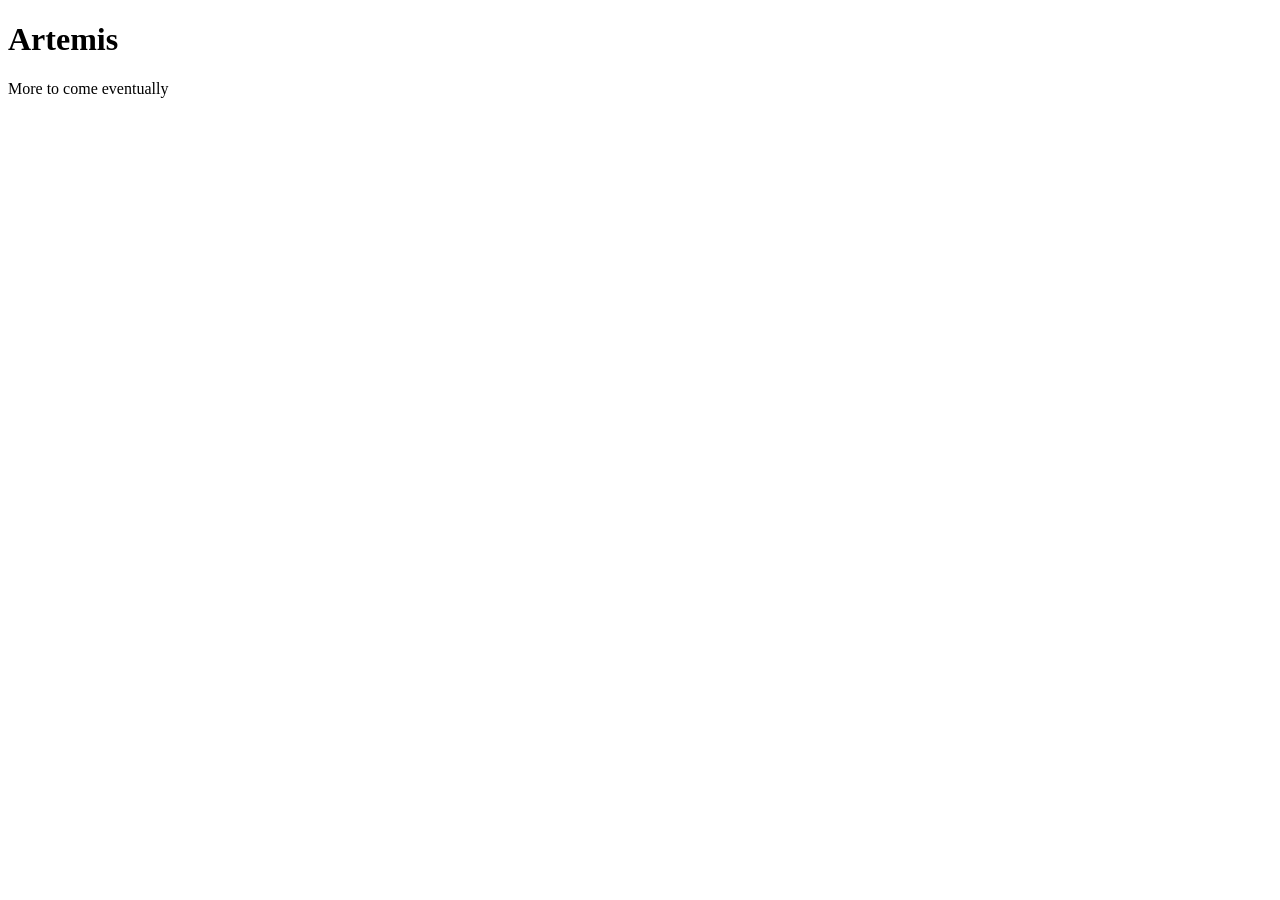
==== index.html @ 6e7a8d71 "Update index.html" ====
<!DOCTYPE html>

<html>
    <head>
        <meta charset="utf-8">
        <meta http-equiv="X-UA-Compatible" content="IE=edge">
        <title>Artemis</title>
        <meta name="description" content="Testing">
        <meta name="viewport" content="width=device-width, initial-scale=1">
        <link rel="stylesheet" href="style.css">
    </head>
    <body>
        <h1>Artemis</h1>
        More to come eventually
        <script src="" async defer></script>
    </body>
</html>
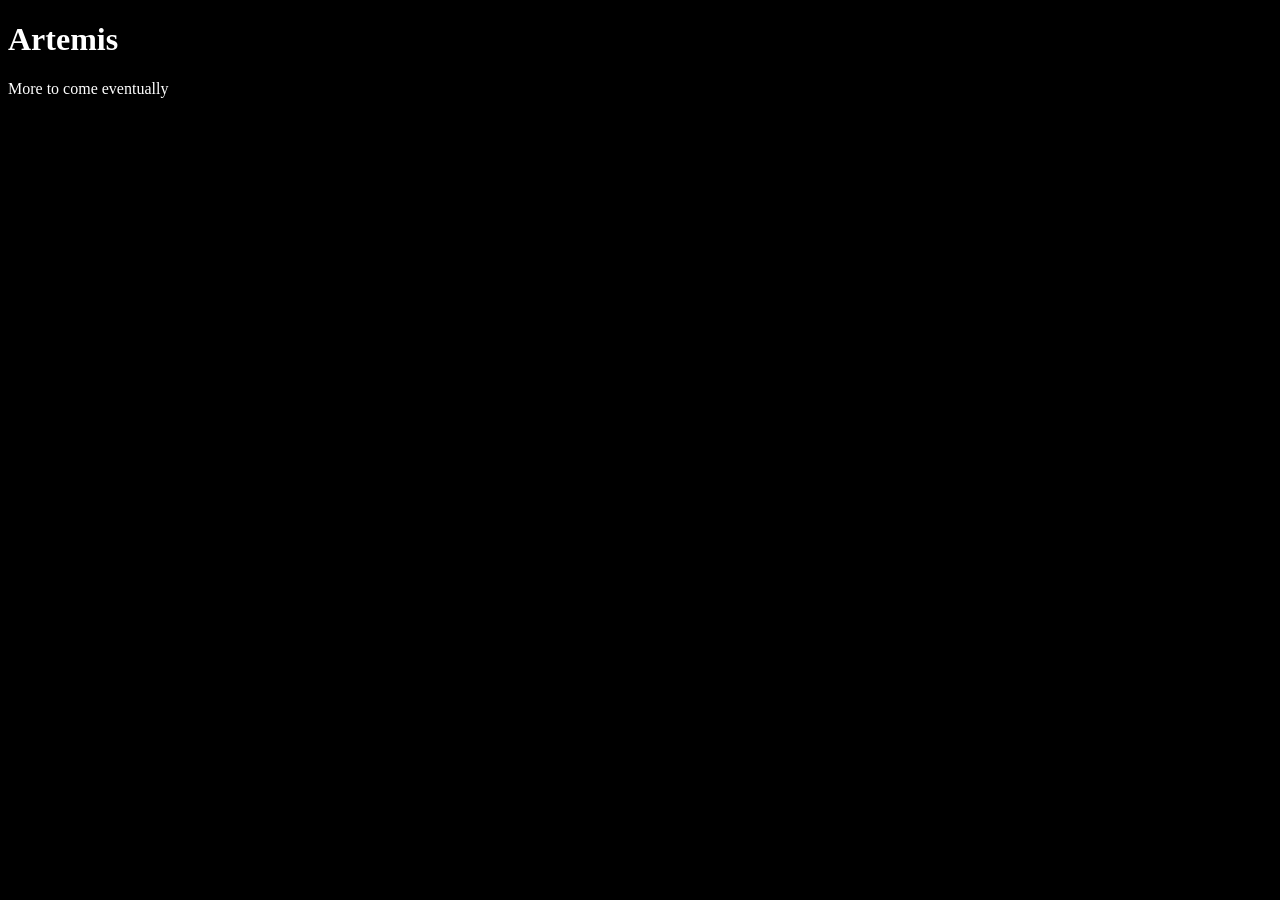
==== commit 368735e6: "favicon" ====
--- a/index.html
+++ b/index.html
@@ -8,6 +8,7 @@
         <meta name="description" content="Testing">
         <meta name="viewport" content="width=device-width, initial-scale=1">
         <link rel="stylesheet" href="style.css">
+        <link rel="icon" type="images/favicon.ico" href="images/favicon.ico">
     </head>
     <body>
         <h1>Artemis</h1>
--- a/style.css
+++ b/style.css
@@ -0,0 +1,4 @@
+body {
+     background-color:black;
+     color:white;
+}
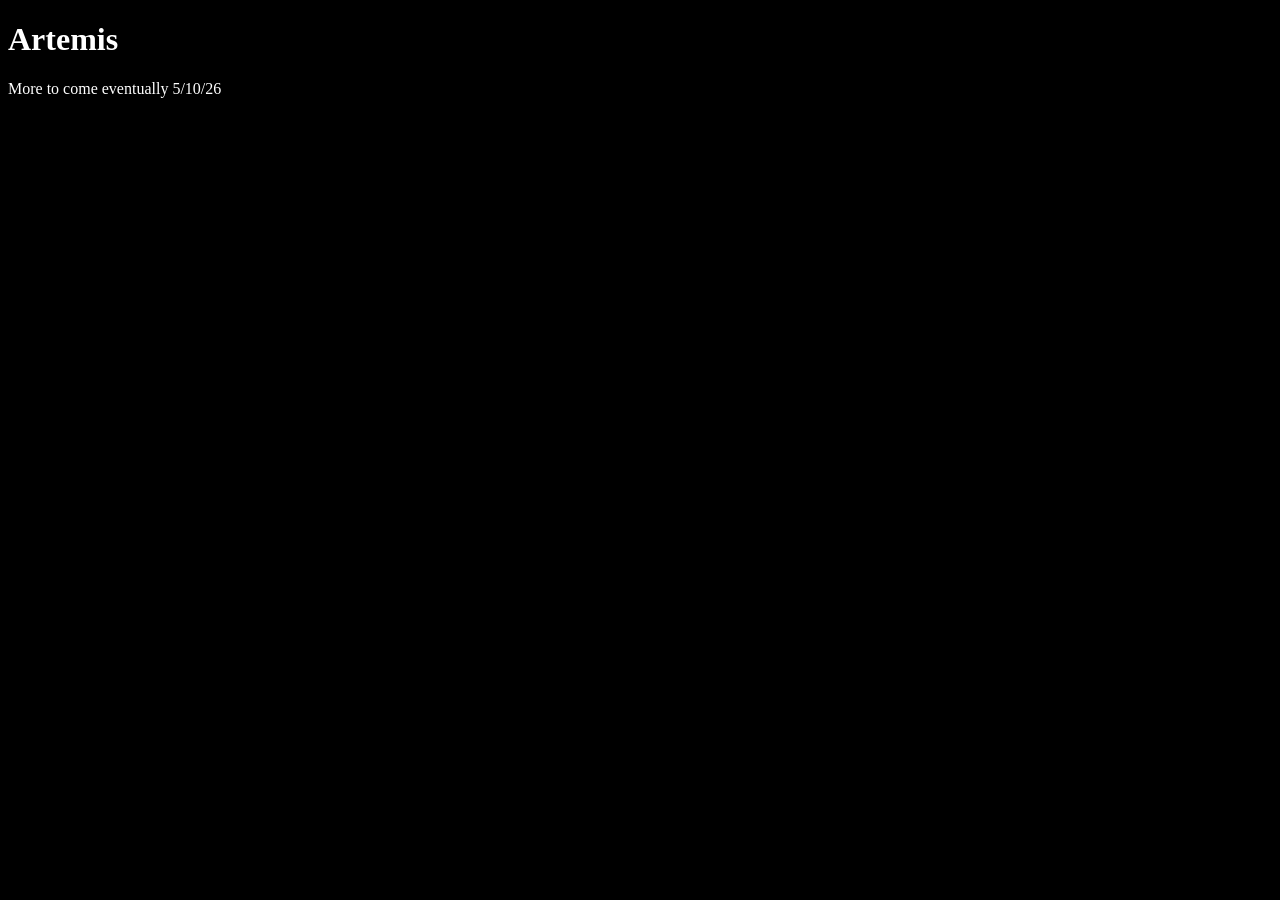
==== commit 8fad3b57: "Update index.html ￼" ====
--- a/index.html
+++ b/index.html
@@ -13,6 +13,8 @@
     <body>
         <h1>Artemis</h1>
         More to come eventually
+        
+        5/10/26
         <script src="" async defer></script>
     </body>
 </html>
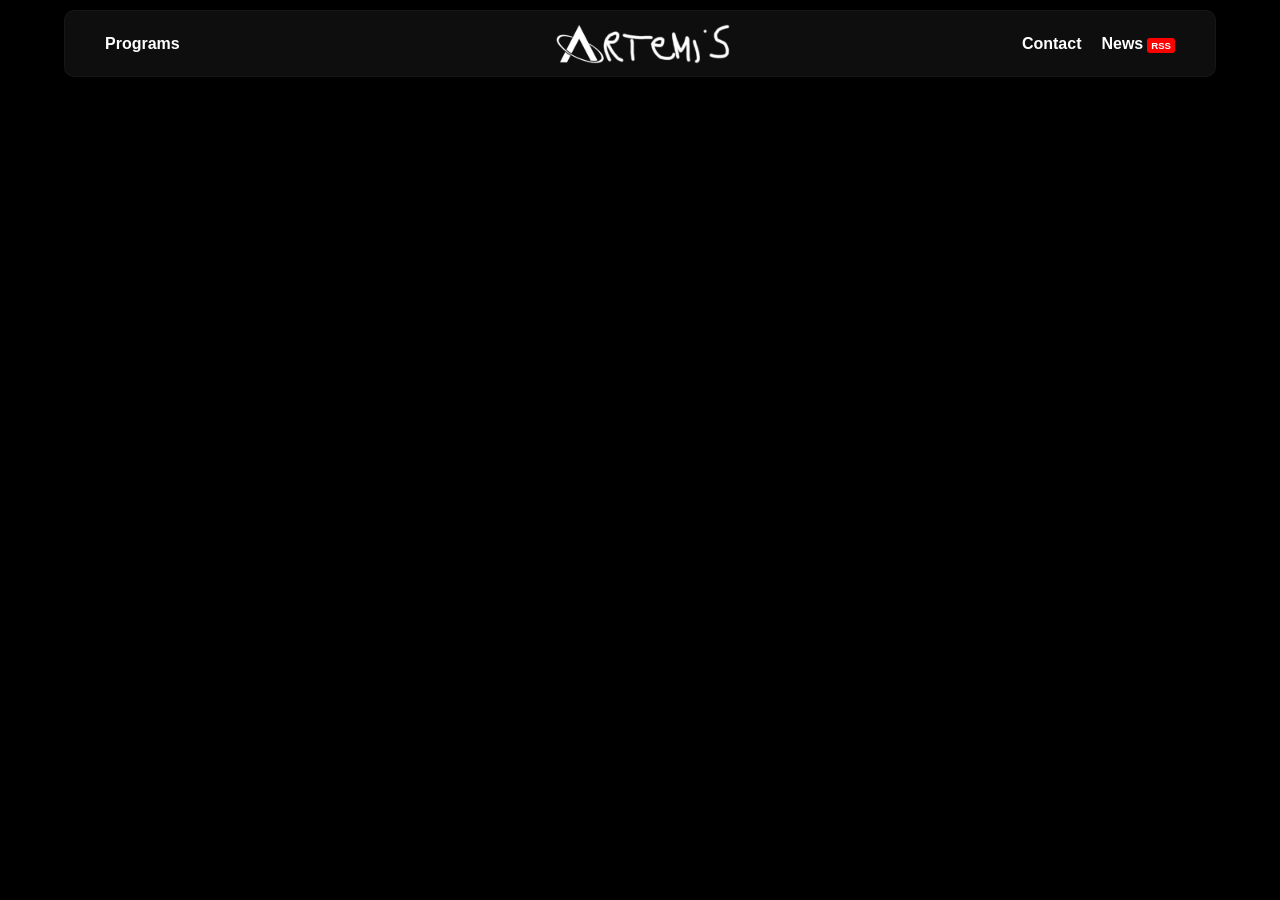
==== commit 47722724: "1" ====
--- a/index.html
+++ b/index.html
@@ -1,20 +1,42 @@
 <!DOCTYPE html>
+<html lang="en">
 
-<html>
-    <head>
-        <meta charset="utf-8">
-        <meta http-equiv="X-UA-Compatible" content="IE=edge">
-        <title>Artemis</title>
-        <meta name="description" content="Testing">
-        <meta name="viewport" content="width=device-width, initial-scale=1">
-        <link rel="stylesheet" href="style.css">
-        <link rel="icon" type="images/favicon.ico" href="images/favicon.ico">
-    </head>
-    <body>
-        <h1>Artemis</h1>
-        More to come eventually
-        
-        5/10/26
-        <script src="" async defer></script>
-    </body>
-</html>
+<head>
+  <link rel="icon" type="image/x-icon" href="/img/favicon.ico" />
+
+  <title>Home - Artemis</title>
+
+  <link rel="stylesheet" href="/src/code/css/style.css" />
+  <link rel="stylesheet" href="/src/code/css/nav.css"
+
+  <meta name="author" content="Artemis" />
+  <meta charset="utf-8">
+  <meta name="description" content="Artemis Online" />
+
+</head>
+
+<body>
+
+  <!-- Nav Bar -->
+<div class="navbar">
+
+  <!-- Left Section -->
+  <div class="navbar-left">
+    <a href="/src/">Programs</a>
+  </div>
+
+  <!-- Center Logo -->
+  <div class="navbar-center" href="/static/index.html">
+    <img src="/src/img/artemiscrap.png" alt="Violet2 Logo" class="logo" />
+  </div>
+
+  <!-- Right Section -->
+  <div class="navbar-right">
+    <a href="/">Contact</a>
+    <a href="/">News<span class="alert-badge">RSS</span></a>
+  </div>
+</div>
+
+</body>
+
+</html>
--- a/src/code/css/style.css
+++ b/src/code/css/style.css
@@ -0,0 +1,4 @@
+body {
+     background-color:black;
+     color:white;
+}
--- a/src/code/css/nav.css
+++ b/src/code/css/nav.css
@@ -0,0 +1,87 @@
+    body {
+      margin: 0;
+      background-color: #000;
+      font-family: Arial, sans-serif;
+    }
+
+    .navbar {
+      display: grid;
+      grid-template-columns: 1fr auto 1fr;
+      align-items: center;
+      padding: 12.5px 40px;
+      margin: 10px;
+      margin-left: 5%;
+      margin-right: 5%;
+
+      border-radius: 10px;
+      background: rgba(37, 37, 37, 0.384);
+      backdrop-filter: blur(10px);
+      border: 1px solid rgba(40, 40, 40, 0.3);
+    }
+
+    .navbar-left,
+    .navbar-right {
+      display: flex;
+      align-items: center;
+      gap: 20px;
+    }
+
+    .navbar-left {
+      justify-content: flex-start;
+    }
+
+    .navbar-right {
+      justify-content: flex-end;
+    }
+
+    .navbar-center {
+      display: flex;
+      justify-content: center;
+    }
+
+    .navbar a {
+      color: white;
+      text-decoration: none;
+      font-weight: bold;
+    }
+
+    .dropdown::after {
+      content: " ▼";
+      font-size: 0.7em;
+    }
+
+    .search-input {
+      background-color: #111;
+      border: 1px solid #444;
+      padding: 6px 10px;
+      color: white;
+    }
+
+    .alert-badge {
+      background-color: red;
+      color: white;
+      font-size: 0.6em;
+      padding: 2px 4px;
+      border-radius: 3px;
+      margin-left: 4px;
+    }
+    
+    img.logo {
+      height: 40px;
+    }
+
+    img.logo:hover {
+      animation-name: brighness-logo;
+      animation-duration: 0.5s;
+      filter: brightness(150%)
+    }
+
+    @keyframes brighness-logo {
+        from {filter: brightness(100%)}
+      to {filter: brightness(150%)}
+    }
+
+    @keyframes birghness_text {
+      from {color: white;}
+      to {color: #eb3a3a;}
+   }
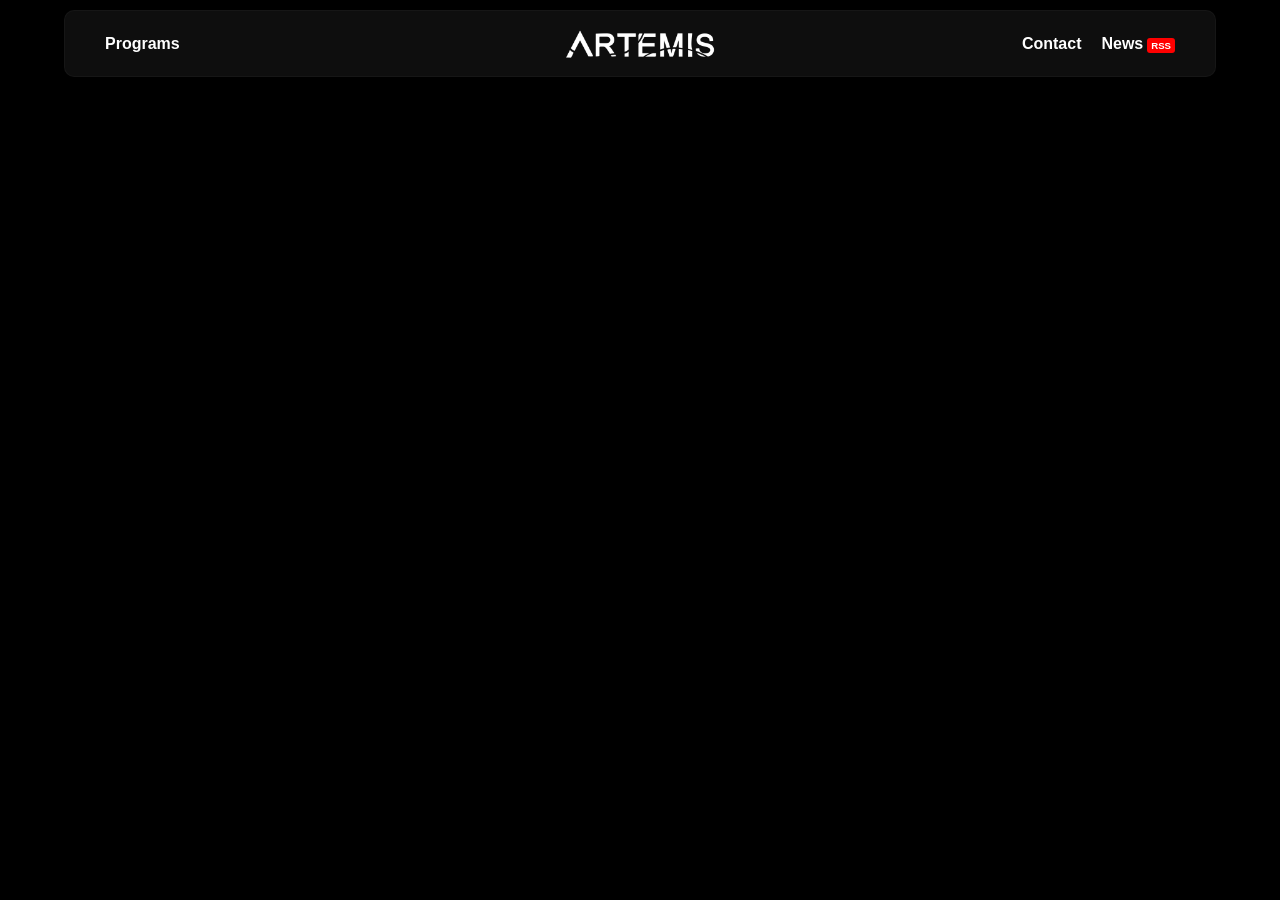
==== commit a42f611c: "Update index.html" ====
--- a/index.html
+++ b/index.html
@@ -2,7 +2,7 @@
 <html lang="en">
 
 <head>
-  <link rel="icon" type="image/x-icon" href="/img/favicon.ico" />
+  <link rel="icon" type="image/x-icon" href="/src/img/favicon.ico" />
 
   <title>Home - Artemis</title>
 
@@ -27,7 +27,7 @@
 
   <!-- Center Logo -->
   <div class="navbar-center" href="/static/index.html">
-    <img src="/src/img/artemiscrap.png" alt="Violet2 Logo" class="logo" />
+    <img src="/src/img/atms-big.png" alt="Violet2 Logo" class="logo" /> 
   </div>
 
   <!-- Right Section -->
@@ -39,4 +39,4 @@
 
 </body>
 
-</html>+</html>
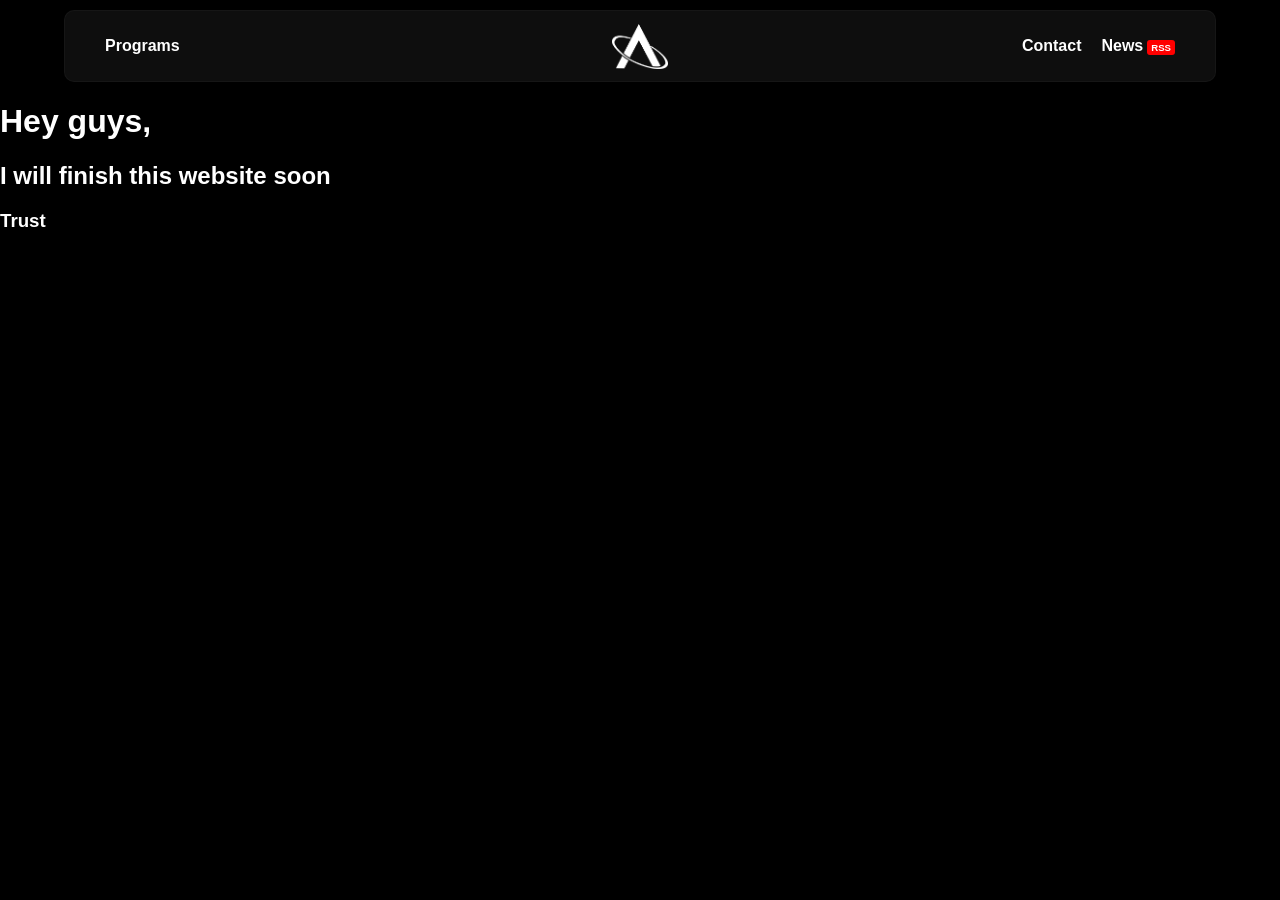
==== commit 68bbb867: "Nav Bars, Body Text, And logos" https://en.wikipedia.org/wiki/List_of_Young_Sheldon_episodes" ====
--- a/index.html
+++ b/index.html
@@ -27,7 +27,7 @@
 
   <!-- Center Logo -->
   <div class="navbar-center" href="/static/index.html">
-    <img src="/src/img/atms-big.png" alt="Violet2 Logo" class="logo" /> 
+    <img src="/src/img/fit.png" alt="Artemis Logo" class="logo" /> 
   </div>
 
   <!-- Right Section -->
@@ -35,8 +35,14 @@
     <a href="/">Contact</a>
     <a href="/">News<span class="alert-badge">RSS</span></a>
   </div>
+
 </div>
+
+<!-- Main -->
+<h1>Hey guys,</h1>
+<h2>I will finish this website soon</h2>
+<h3>Trust</h3>
 
 </body>
 
-</html>
+</html>
--- a/src/code/css/nav.css
+++ b/src/code/css/nav.css
@@ -67,21 +67,5 @@
     }
     
     img.logo {
-      height: 40px;
-    }
-
-    img.logo:hover {
-      animation-name: brighness-logo;
-      animation-duration: 0.5s;
-      filter: brightness(150%)
-    }
-
-    @keyframes brighness-logo {
-        from {filter: brightness(100%)}
-      to {filter: brightness(150%)}
-    }
-
-    @keyframes birghness_text {
-      from {color: white;}
-      to {color: #eb3a3a;}
-   }+      height: 45px;
+    }
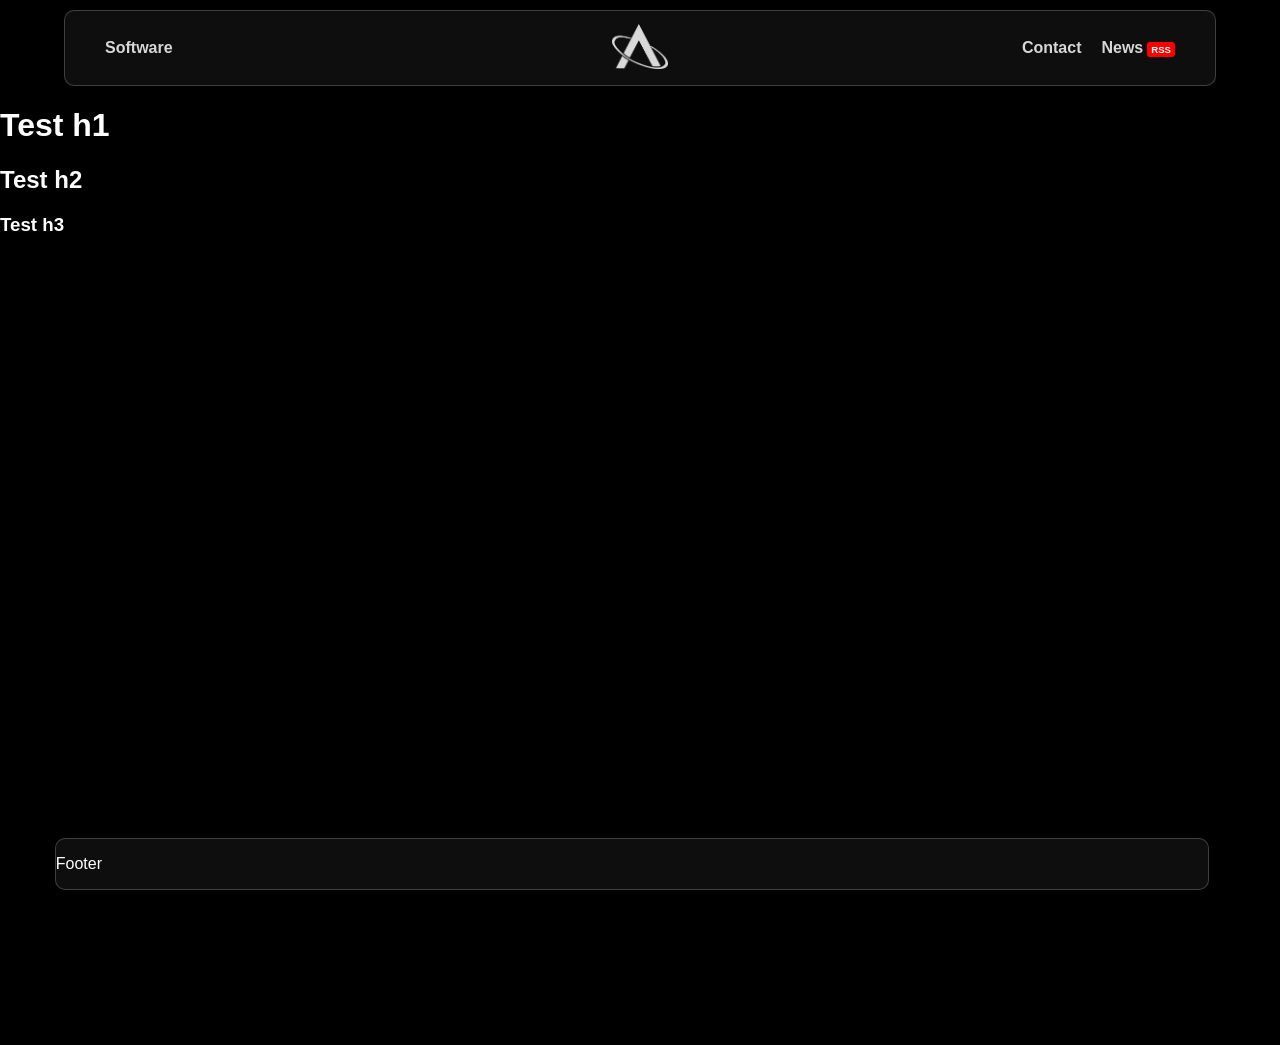
==== commit 1bcd5f0b: "Footer that follows you for some reason" ====
--- a/index.html
+++ b/index.html
@@ -2,46 +2,53 @@
 <html lang="en">
 
 <head>
+
   <link rel="icon" type="image/x-icon" href="/src/img/favicon.ico" />
 
   <title>Home - Artemis</title>
 
   <link rel="stylesheet" href="/src/code/css/style.css" />
-  <link rel="stylesheet" href="/src/code/css/nav.css"
+  <link rel="stylesheet" href="/src/code/css/nav.css" />
+  <link rel="stylesheet" href="/src/code/css/footer.css" />
 
-  <meta name="author" content="Artemis" />
-  <meta charset="utf-8">
-  <meta name="description" content="Artemis Online" />
+  <meta charset="utf-8" />
+  <meta name="description" content="Home page" />
+  <meta name="orginization" content="Artemis" />
+  <meta name="viewport" content="width=device-width, initial-scale=1">
 
 </head>
 
 <body>
 
-  <!-- Nav Bar -->
+<!-- Nav Bar -->
 <div class="navbar">
 
   <!-- Left Section -->
   <div class="navbar-left">
-    <a href="/src/">Programs</a>
+    <a href="/src/">Software</a>
   </div>
 
   <!-- Center Logo -->
   <div class="navbar-center" href="/static/index.html">
-    <img src="/src/img/fit.png" alt="Artemis Logo" class="logo" /> 
+    <a href="index.html"><img src="/src/img/fit.png" alt="Artemis Logo" class="logo" /></a>
   </div>
 
   <!-- Right Section -->
   <div class="navbar-right">
-    <a href="/">Contact</a>
+    <a href="/src/pages/contact.html">Contact</a>
     <a href="/">News<span class="alert-badge">RSS</span></a>
   </div>
 
 </div>
 
 <!-- Main -->
-<h1>Hey guys,</h1>
-<h2>I will finish this website soon</h2>
-<h3>Trust</h3>
+<h1>Test h1</h1>
+<h2>Test h2</h2>
+<h3>Test h3</h3>
+
+<div class="footer">
+  <p>Footer</p>
+</div>
 
 </body>
 
--- a/src/code/css/style.css
+++ b/src/code/css/style.css
@@ -1,4 +1,4 @@
 body {
      background-color:black;
      color:white;
-}
+}
--- a/src/code/css/nav.css
+++ b/src/code/css/nav.css
@@ -1,71 +1,103 @@
-    body {
-      margin: 0;
-      background-color: #000;
-      font-family: Arial, sans-serif;
-    }
+body {
+  margin: 0;
+  background-color: #000;
+  font-family: Arial, sans-serif;
+}
 
-    .navbar {
-      display: grid;
-      grid-template-columns: 1fr auto 1fr;
-      align-items: center;
-      padding: 12.5px 40px;
-      margin: 10px;
-      margin-left: 5%;
-      margin-right: 5%;
+/* Styling */
 
-      border-radius: 10px;
-      background: rgba(37, 37, 37, 0.384);
-      backdrop-filter: blur(10px);
-      border: 1px solid rgba(40, 40, 40, 0.3);
-    }
+.navbar {
+  display: grid;
+  grid-template-columns: 1fr auto 1fr;
+  align-items: center;
+  padding: 12.5px 40px;
+  margin: 10px;
+  margin-left: 5%;
+  margin-right: 5%;
 
-    .navbar-left,
-    .navbar-right {
-      display: flex;
-      align-items: center;
-      gap: 20px;
-    }
+  border-radius: 10px;
+  background: rgba(37, 37, 37, 0.384);
+  backdrop-filter: blur(10px);
+  border: 1px solid rgba(174, 174, 174, 0.3);
+}
 
-    .navbar-left {
-      justify-content: flex-start;
-    }
+.navbar-left,
+.navbar-right {
+  display: flex;
+  align-items: center;
+  gap: 20px;
+}
 
-    .navbar-right {
-      justify-content: flex-end;
-    }
+.navbar-left {
+  justify-content: flex-start;
+}
 
-    .navbar-center {
-      display: flex;
-      justify-content: center;
-    }
+.navbar-right {
+  justify-content: flex-end;
+}
 
-    .navbar a {
-      color: white;
-      text-decoration: none;
-      font-weight: bold;
-    }
+.navbar-center {
+  display: flex;
+  justify-content: center;
+}
 
-    .dropdown::after {
-      content: " ▼";
-      font-size: 0.7em;
-    }
+.navbar a {
+  color: rgb(215, 215, 215);
+  text-decoration: none;
+  font-weight: bold;
 
-    .search-input {
-      background-color: #111;
-      border: 1px solid #444;
-      padding: 6px 10px;
-      color: white;
-    }
+  animation-name: textgrey-out;
+  animation-duration: 0.5s;
+}
 
-    .alert-badge {
-      background-color: red;
-      color: white;
-      font-size: 0.6em;
-      padding: 2px 4px;
-      border-radius: 3px;
-      margin-left: 4px;
-    }
+.navbar a:hover {
+  animation-name: textgrey-in;
+  animation-duration: 0.5s;
+}
+
+@keyframes textgrey-in {
+  from {color: rgb(215, 215, 215);}
+  to {color: white;}
+}
+
+@keyframes textgrey-out {
+  from {color: white;}
+  to {color: rgb(215, 215, 215);}
+}
+
+.alert-badge {
+  background-color: red;
+  color: white;
+  font-size: 0.6em;
+  padding: 2px 4px;
+  border-radius: 3px;
+  margin-left: 4px;
+}
     
-    img.logo {
-      height: 45px;
-    }+img.logo {
+  height: 45px;
+
+  animation-name: logogrey-out;
+  animation-duration: 0.5s;
+
+  filter: brightness(85%);
+}
+
+img.logo:hover {
+  animation-name: logogrey-in;
+  animation-duration: 0.5s;
+
+  filter: brightness(100%);
+}
+
+/* Animations */
+
+@keyframes logogrey-in {
+  from {filter: brightness(85%);}
+  to {filter: brightness(100%);}
+}
+
+@keyframes logogrey-out {
+  from {filter: brightness(100%);}
+  to {filter: brightness(85%);}
+}
--- a/src/code/css/footer.css
+++ b/src/code/css/footer.css
@@ -0,0 +1,17 @@
+body {
+    min-height: 115vh;
+}
+
+.footer {
+  position: fixed;
+  bottom: 0;
+  left: 3.5%;
+  width: 90%;
+
+  margin: 10px;
+
+  border-radius: 10px;
+  background: rgba(37, 37, 37, 0.384);
+  backdrop-filter: blur(10px);
+  border: 1px solid rgba(174, 174, 174, 0.3);
+}
